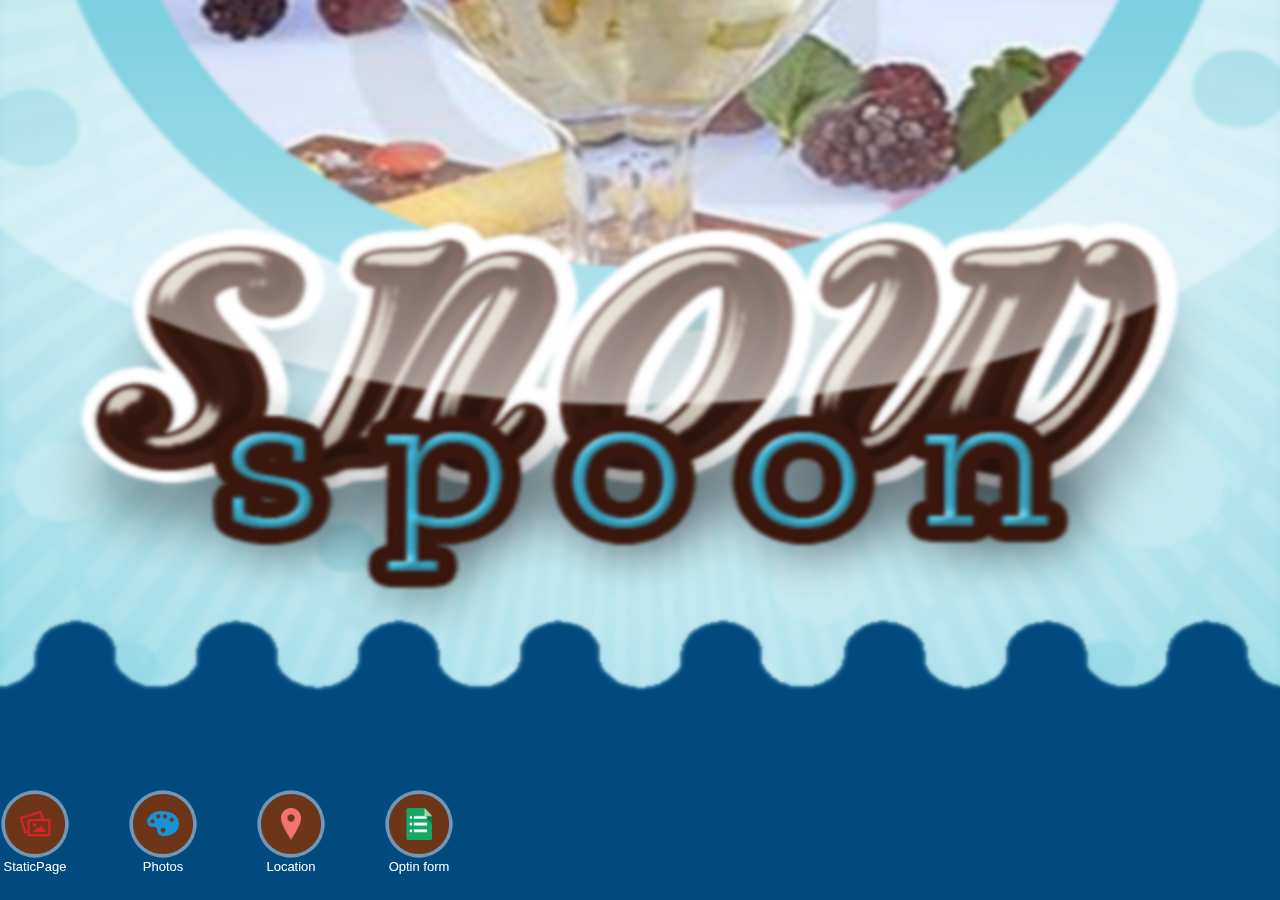
==== index.html @ ee064662 "xplosivesolutions_SnowSpoonDessert_868" ====
<!DOCTYPE html PUBLIC "-//W3C//DTD XHTML 1.0 Transitional//EN" "http://www.w3.org/TR/xhtml1/DTD/xhtml1-transitional.dtd">

<html xmlns="http://www.w3.org/1999/xhtml">

<head>

<meta http-equiv="Content-Type" content="text/html; charset=utf-8" />

<title>Coffe Shop</title>

<meta name="viewport" content="width=device-width, initial-scale=1">

<link rel="stylesheet" href="css/jquery.mobile-1.4.0.css" />

<link rel="stylesheet" href="css/theme.css" />

<link rel="stylesheet" href="css/common_layout.css" />

<link rel="stylesheet" href="css/fonts.css" />

<link rel="stylesheet" href="css/custom_responsive.css" />

<link rel="stylesheet" href="css/custom-responsive.css" />

<script src="js/jquery_1.9.1.js"></script>

<script src="js/jquery.mobile-1.4.0.js"></script>

<!-- Mobile Crousel Setting -->

<link rel="stylesheet" href="css/mobile_crousel/mobile_crousel.css" />

<link rel="stylesheet" href="css/custom_responsive.css" />

<!-- Mobile Crousel  Settings ends Here -->

<link rel="stylesheet" href="css/temporary.css" />

<style type="text/css">

img {

	max-width:100%;

}

</style>

</head>



<body>

<!-- Start of first page -->

<div data-role="page" id="theme_layout" class="theme_bg"> 

  

  <!-- Header Starts Here -->

  <div data-role="header"> 

    <h1>SnowSpoonDessert</h1>

     </div>

  <!-- /header ends here --> 

  <!-- Main Content Starts  Here -->

  <div role="main" class="ui-content"> 

    <!-- Logo of app -->

    <div class="logo" align="center"><img src="images/Wooden.png" alt="logo" /></div>

  </div>

  <!-- /content ends here --> 

  

  <!-- Footer Starts Here -->

  <div data-role="footer" data-position="fixed" > 

    <!-- Menu Starts Here -->

    <div class="owl-carousel owl-demo">

			<div class="app_feature_list">
			<a class="item link" href="staticpage_4626.html" rel="external" data-ajax="flase"  >
																	<img src="images/staticpage.png " />
										</a>
		<a href="staticpage_4626.html" rel="external" data-ajax="flase"  >
				<label>StaticPage</label>
		</a>
	</div>

			<div class="app_feature_list">
			<a class="item link" href="photosub_4627.html" rel="external" data-ajax="flase"  >
																	<img src="images/photosub.png " />
										</a>
		<a href="photosub_4627.html" rel="external" data-ajax="flase"  >
				<label>Photos</label>
		</a>
	</div>

			<div class="app_feature_list">
			<a class="item link" href="location_4625.html" rel="external" data-ajax="flase"  >
																	<img src="images/location.png " />
										</a>
		<a href="location_4625.html" rel="external" data-ajax="flase"  >
				<label>Location</label>
		</a>
	</div>

			<div class="app_feature_list">
			<a class="item link" href="aweber_4628.html" rel="external" data-ajax="flase"  >
																	<img src="images/aweber.png " />
										</a>
		<a href="aweber_4628.html" rel="external" data-ajax="flase"  >
				<label>Optin form</label>
		</a>
	</div>

	
</div>


    <!-- Menu ends Here --> 

  </div>

  <!-- footer ends here --> 

</div>

<!-- /page --> 





<script src="js/mobile_crousel_js/mobile_crousel.js"></script> 

<script>

    $(document).ready(function() {

     

    var owl = $(".owl-demo");

     

    owl.owlCarousel({

    itemsCustom : [

    [0, 4],

    [450, 5],

    [600, 6],

    [700, 7],

    [1000, 8],

    [1200, 10],

    [1400, 13],

    [1600, 15]

    ],

    navigation : false

     

    });

     

    });



</script>

</body>

</html>
---- css/theme.css ----
body,body.ui-overlay-a{

	background:url("../images/repeat_bg.jpg") repeat-y scroll 0 0 rgba(0, 0, 0, 0) !important;

	background-size:100% 100% !important;

}

.theme_bg{

	background:url(../images/theme_background.jpg) center bottom no-repeat;

	min-width:320px;

	background-size:100% ;

}

.logo{

	padding-top:28%;

	transition:all ease .3s;

	margin: 0 auto;

}



.ui-footer {

    background: none repeat scroll 0 0 rgba(0, 0, 0, 0) !important;

    border-bottom-width: 0;

    border-left-width: 0;

    border-right-width: 0;

    border-top: medium none !important;

}

.owl-demo .item{

	width:70px;

	height:70px;

	display:table-cell;

	background:url(../images/icon_bg.png) no-repeat;

	vertical-align:middle;

	text-align:center;

	background-size:100% 100%;

}

.ui-header{

	background:url(../images/header_bg.png) !important;

	border:none !important;

	

}

.ui-header .ui-title, .ui-footer .ui-title{

	text-shadow:none !important;

	color:#fff !important;

	font-size:24px;

	font-weight:normal;

	margin:0 25%;

}

.ui-icon-customrefresh:after {

	background-image: url("../images/refresh_icon.png");

	

}

.ui-icon-customrefresh:after{

	background-color:none;

	border:none;

	border-radius:none;

	height:42px;

	width:42px;

}

.ui-header .ui-btn-icon-notext{

	margin-top:11px;

}

.refresh_link,.help_link{

	border:none !important;

	background:none !important;

}

.refresh_link:hover,.refresh_link:active,.refresh_link:focus,.help_link:focus,.help_link:hover,.help_link:active{

	box-shadow:none !important;

}





/* custom setting of icons */

.app_feature_list a img{

	max-height:32px;

	max-width:32px;

}



@media (min-width: 400px) {
.theme_bg
{
	background-image:url(../images/app868land.png) ;
	background-repeat:no-repeat;
	background-size:cover;	
}
}
@media (min-width: 100px) and (max-width: 399px) {
.theme_bg
{
	background-image:url(../images/app868port.png) ;
	background-repeat:no-repeat;
	background-size:cover;	
}
}
---- css/common_layout.css ----
@font-face {
font-family:"Open Sans Light";
src:url("fonts/OpenSans-Light.eot?") format("eot"), url("fonts/OpenSans-Light.woff") format("woff"), url("fonts/OpenSans-Light.ttf") format("truetype"), url("fonts/OpenSans-Light.svg#OpenSans-Light") format("svg");
font-weight:normal;
font-style:normal;
}
@font-face {
font-family:"Open Sans";
src:url("fonts/OpenSans-Regular.eot?") format("eot"), url("fonts/OpenSans-Regular.woff") format("woff"), url("fonts/OpenSans-Regular.ttf") format("truetype"), url("fonts/OpenSans-Regular.svg#OpenSans") format("svg");
font-weight:normal;
font-style:normal;
}
@font-face {
font-family:"Open Sans Semibold";
src:url("fonts/OpenSans-Semibold.eot?") format("eot"), url("fonts/OpenSans-Semibold.woff") format("woff"), url("fonts/OpenSans-Semibold.ttf") format("truetype"), url("fonts/OpenSans-Semibold.svg#OpenSans-Semibold") format("svg");
font-weight:normal;
font-style:normal;
}
body {
	/*font-family:Open Sans,sans-serif;*/
	font-family:Arial, Helvetica, sans-serif !important;
	min-width:313px;
}
.clr{
	clear:both;
}
.app_feature_list{
	text-align:center;
	text-shadow:none;
	float:left;
	font-weight:normal;
	color:#fff !important;
	width:70px;
	/*font-family:Open Sans Semibold,sans-serif;*/
	font-family:Arial, Helvetica, sans-serif !important;
}
.app_feature_list label{
	height:36px;
	overflow:hidden;
	font-size:13px;
	word-wrap: break-word;
}

.no_data,.thankyou_msg{
	background: url(../images/header_bg.png);
    border-radius: 6px;
    display: block;
    margin: 6%;
    padding: 4%;
    text-align: center;
    width: 80%;
    text-shadow:none !important;
    text-transform: capitalize;
}
a.item{

    background-image: url("../images/icon_bg.png");
	background-repeat:no-repeat;
	background-size:100% 100%;
    display: table-cell;
    height: 70px;
    text-align: center;
    vertical-align: middle;
    width: 70px;
	color:#fff !important;

}
.app_feature_list a,.app_feature_list label{
	color:#fff;
	text-decoration:none;
}
.logo{
	padding:0px !important;
}
.logo img{
	display:none;
}
.white_wrap .app_feature_list label{
	height:auto;
}
.app_feature_list a{
	color:#fff !important;
	text-decoration:none;
	outline:none;
	cursor:pointer;
}


/* loader setting */
.ui-loader-default{
	background: none repeat scroll 0 0 #000000;
    height: 100%;
    left: 0;
    opacity: 0.4;
    position: fixed;
    top: 0 !important;
    width: 100%;
	margin:0px !important;
}


.ui-loader .ui-icon-loading {
    position:absolute;
	top:50%;
	left:50%;
	margin:-23px 0 0 -23px;
}
---- css/fonts.css ----
@font-face {
font-family:"Open Sans Light";
src:url("fonts/OpenSans-Light.eot?") format("eot"), url("fonts/OpenSans-Light.woff") format("woff"), url("fonts/OpenSans-Light.ttf") format("truetype"), url("fonts/OpenSans-Light.svg#OpenSans-Light") format("svg");
font-weight:normal;
font-style:normal;
}
@font-face {
font-family:"Open Sans";
src:url("fonts/OpenSans-Regular.eot?") format("eot"), url("fonts/OpenSans-Regular.woff") format("woff"), url("fonts/OpenSans-Regular.ttf") format("truetype"), url("fonts/OpenSans-Regular.svg#OpenSans") format("svg");
font-weight:normal;
font-style:normal;
}
@font-face {
font-family:"Open Sans Semibold";
src:url("fonts/OpenSans-Semibold.eot?") format("eot"), url("fonts/OpenSans-Semibold.woff") format("woff"), url("fonts/OpenSans-Semibold.ttf") format("truetype"), url("fonts/OpenSans-Semibold.svg#OpenSans-Semibold") format("svg");
font-weight:normal;
font-style:normal;
}
body {
	font-family:"Open Sans";
}
---- css/custom_responsive.css ----
@media (max-width: 1024px){
	.logo{
	padding-top:4%;
	}	
	
}
@media (max-width: 1024px) and (min-width:950px){
	.theme_bg{background:url("../images/theme_background.jpg") repeat scroll center -310px / 100% auto rgba(0, 0, 0, 0)}
}
@media (max-width: 768px){
	.logo{
	padding-top:9%;
		}	
	
}
@media (max-width: 650px){
	.logo {
    padding-top: 14%;
    width: 410px;
	}
	
}
@media (max-width: 650px) and (min-width:550px){
	.theme_bg{background:url("../images/theme_background.jpg") no-repeat scroll center bottom / 100% auto rgba(0, 0, 0, 0);}
}
@media (max-width: 480px){
	.logo{
	padding-top:4%;
	width:370px;
	}	
}

@media (max-width: 320px){
	.logo {
    padding-top: 8%;
    width: 262px;
	}
}
---- css/custom-responsive.css ----
@media (max-width: 650px) and (min-width:550px){
	.theme_bg{background:url("../../common/images/theme_background.jpg") no-repeat scroll center -251px / 100% auto rgba(0, 0, 0, 0) !important;}
}
---- css/mobile_crousel/mobile_crousel.css ----
/* clearfix */
.owl-carousel .owl-wrapper:after {
	content: ".";
	display: block;
	clear: both;
	visibility: hidden;
	line-height: 0;
	height: 0;
}
/* display none until init */
.owl-carousel{
	display: none;
	position: relative;
	width: 100%;
	-ms-touch-action: pan-y;
}
.owl-carousel .owl-wrapper{
	display: none;
	position: relative;
	-webkit-transform: translate3d(0px, 0px, 0px);
}
.owl-carousel .owl-wrapper-outer{
	overflow: hidden;
	position: relative;
	width: 100%;
}
.owl-carousel .owl-wrapper-outer.autoHeight{
	-webkit-transition: height 500ms ease-in-out;
	-moz-transition: height 500ms ease-in-out;
	-ms-transition: height 500ms ease-in-out;
	-o-transition: height 500ms ease-in-out;
	transition: height 500ms ease-in-out;
}
	
.owl-carousel .owl-item{
	float: left;
}
.owl-controls .owl-page,
.owl-controls .owl-buttons div{
	cursor: pointer;
}
.owl-controls {
	-webkit-user-select: none;
	-khtml-user-select: none;
	-moz-user-select: none;
	-ms-user-select: none;
	user-select: none;
	-webkit-tap-highlight-color: rgba(0, 0, 0, 0);
}

/* mouse grab icon */
.grabbing { 
    cursor:url(grabbing.png) 8 8, move;
}

/* fix */
.owl-carousel  .owl-wrapper,
.owl-carousel  .owl-item{
	-webkit-backface-visibility: hidden;
	-moz-backface-visibility:    hidden;
	-ms-backface-visibility:     hidden;
  -webkit-transform: translate3d(0,0,0);
  -moz-transform: translate3d(0,0,0);
  -ms-transform: translate3d(0,0,0);
}

/* CSS3 Transitions */

.owl-origin {
	-webkit-perspective: 1200px;
	-webkit-perspective-origin-x : 50%;
	-webkit-perspective-origin-y : 50%;
	-moz-perspective : 1200px;
	-moz-perspective-origin-x : 50%;
	-moz-perspective-origin-y : 50%;
	perspective : 1200px;
}
/* fade */
.owl-fade-out {
  z-index: 10;
  -webkit-animation: fadeOut .7s both ease;
  -moz-animation: fadeOut .7s both ease;
  animation: fadeOut .7s both ease;
}
.owl-fade-in {
  -webkit-animation: fadeIn .7s both ease;
  -moz-animation: fadeIn .7s both ease;
  animation: fadeIn .7s both ease;
}
/* backSlide */
.owl-backSlide-out {
  -webkit-animation: backSlideOut 1s both ease;
  -moz-animation: backSlideOut 1s both ease;
  animation: backSlideOut 1s both ease;
}
.owl-backSlide-in {
  -webkit-animation: backSlideIn 1s both ease;
  -moz-animation: backSlideIn 1s both ease;
  animation: backSlideIn 1s both ease;
}
/* goDown */
.owl-goDown-out {
  -webkit-animation: scaleToFade .7s ease both;
  -moz-animation: scaleToFade .7s ease both;
  animation: scaleToFade .7s ease both;
}
.owl-goDown-in {
  -webkit-animation: goDown .6s ease both;
  -moz-animation: goDown .6s ease both;
  animation: goDown .6s ease both;
}
/* scaleUp */
.owl-fadeUp-in {
  -webkit-animation: scaleUpFrom .5s ease both;
  -moz-animation: scaleUpFrom .5s ease both;
  animation: scaleUpFrom .5s ease both;
}

.owl-fadeUp-out {
  -webkit-animation: scaleUpTo .5s ease both;
  -moz-animation: scaleUpTo .5s ease both;
  animation: scaleUpTo .5s ease both;
}
/* Keyframes */
/*empty*/
@-webkit-keyframes empty {
  0% {opacity: 1}
}
@-moz-keyframes empty {
  0% {opacity: 1}
}
@keyframes empty {
  0% {opacity: 1}
}
@-webkit-keyframes fadeIn {
  0% { opacity:0; }
  100% { opacity:1; }
}
@-moz-keyframes fadeIn {
  0% { opacity:0; }
  100% { opacity:1; }
}
@keyframes fadeIn {
  0% { opacity:0; }
  100% { opacity:1; }
}
@-webkit-keyframes fadeOut {
  0% { opacity:1; }
  100% { opacity:0; }
}
@-moz-keyframes fadeOut {
  0% { opacity:1; }
  100% { opacity:0; }
}
@keyframes fadeOut {
  0% { opacity:1; }
  100% { opacity:0; }
}
@-webkit-keyframes backSlideOut {
  25% { opacity: .5; -webkit-transform: translateZ(-500px); }
  75% { opacity: .5; -webkit-transform: translateZ(-500px) translateX(-200%); }
  100% { opacity: .5; -webkit-transform: translateZ(-500px) translateX(-200%); }
}
@-moz-keyframes backSlideOut {
  25% { opacity: .5; -moz-transform: translateZ(-500px); }
  75% { opacity: .5; -moz-transform: translateZ(-500px) translateX(-200%); }
  100% { opacity: .5; -moz-transform: translateZ(-500px) translateX(-200%); }
}
@keyframes backSlideOut {
  25% { opacity: .5; transform: translateZ(-500px); }
  75% { opacity: .5; transform: translateZ(-500px) translateX(-200%); }
  100% { opacity: .5; transform: translateZ(-500px) translateX(-200%); }
}
@-webkit-keyframes backSlideIn {
  0%, 25% { opacity: .5; -webkit-transform: translateZ(-500px) translateX(200%); }
  75% { opacity: .5; -webkit-transform: translateZ(-500px); }
  100% { opacity: 1; -webkit-transform: translateZ(0) translateX(0); }
}
@-moz-keyframes backSlideIn {
  0%, 25% { opacity: .5; -moz-transform: translateZ(-500px) translateX(200%); }
  75% { opacity: .5; -moz-transform: translateZ(-500px); }
  100% { opacity: 1; -moz-transform: translateZ(0) translateX(0); }
}
@keyframes backSlideIn {
  0%, 25% { opacity: .5; transform: translateZ(-500px) translateX(200%); }
  75% { opacity: .5; transform: translateZ(-500px); }
  100% { opacity: 1; transform: translateZ(0) translateX(0); }
}
@-webkit-keyframes scaleToFade {
  to { opacity: 0; -webkit-transform: scale(.8); }
}
@-moz-keyframes scaleToFade {
  to { opacity: 0; -moz-transform: scale(.8); }
}
@keyframes scaleToFade {
  to { opacity: 0; transform: scale(.8); }
}
@-webkit-keyframes goDown {
  from { -webkit-transform: translateY(-100%); }
}
@-moz-keyframes goDown {
  from { -moz-transform: translateY(-100%); }
}
@keyframes goDown {
  from { transform: translateY(-100%); }
}

@-webkit-keyframes scaleUpFrom {
  from { opacity: 0; -webkit-transform: scale(1.5); }
}
@-moz-keyframes scaleUpFrom {
  from { opacity: 0; -moz-transform: scale(1.5); }
}
@keyframes scaleUpFrom {
  from { opacity: 0; transform: scale(1.5); }
}

@-webkit-keyframes scaleUpTo {
  to { opacity: 0; -webkit-transform: scale(1.5); }
}
@-moz-keyframes scaleUpTo {
  to { opacity: 0; -moz-transform: scale(1.5); }
}
@keyframes scaleUpTo {
  to { opacity: 0; transform: scale(1.5); }
}
---- css/custom_responsive.css ----
@media (max-width: 1024px){
	.logo{
	padding-top:4%;
	}	
	
}
@media (max-width: 1024px) and (min-width:950px){
	.theme_bg{background:url("../images/theme_background.jpg") repeat scroll center -310px / 100% auto rgba(0, 0, 0, 0)}
}
@media (max-width: 768px){
	.logo{
	padding-top:9%;
		}	
	
}
@media (max-width: 650px){
	.logo {
    padding-top: 14%;
    width: 410px;
	}
	
}
@media (max-width: 650px) and (min-width:550px){
	.theme_bg{background:url("../images/theme_background.jpg") no-repeat scroll center bottom / 100% auto rgba(0, 0, 0, 0);}
}
@media (max-width: 480px){
	.logo{
	padding-top:4%;
	width:370px;
	}	
}

@media (max-width: 320px){
	.logo {
    padding-top: 8%;
    width: 262px;
	}
}
---- css/temporary.css ----
.ui-header{
	display:none !important;
}
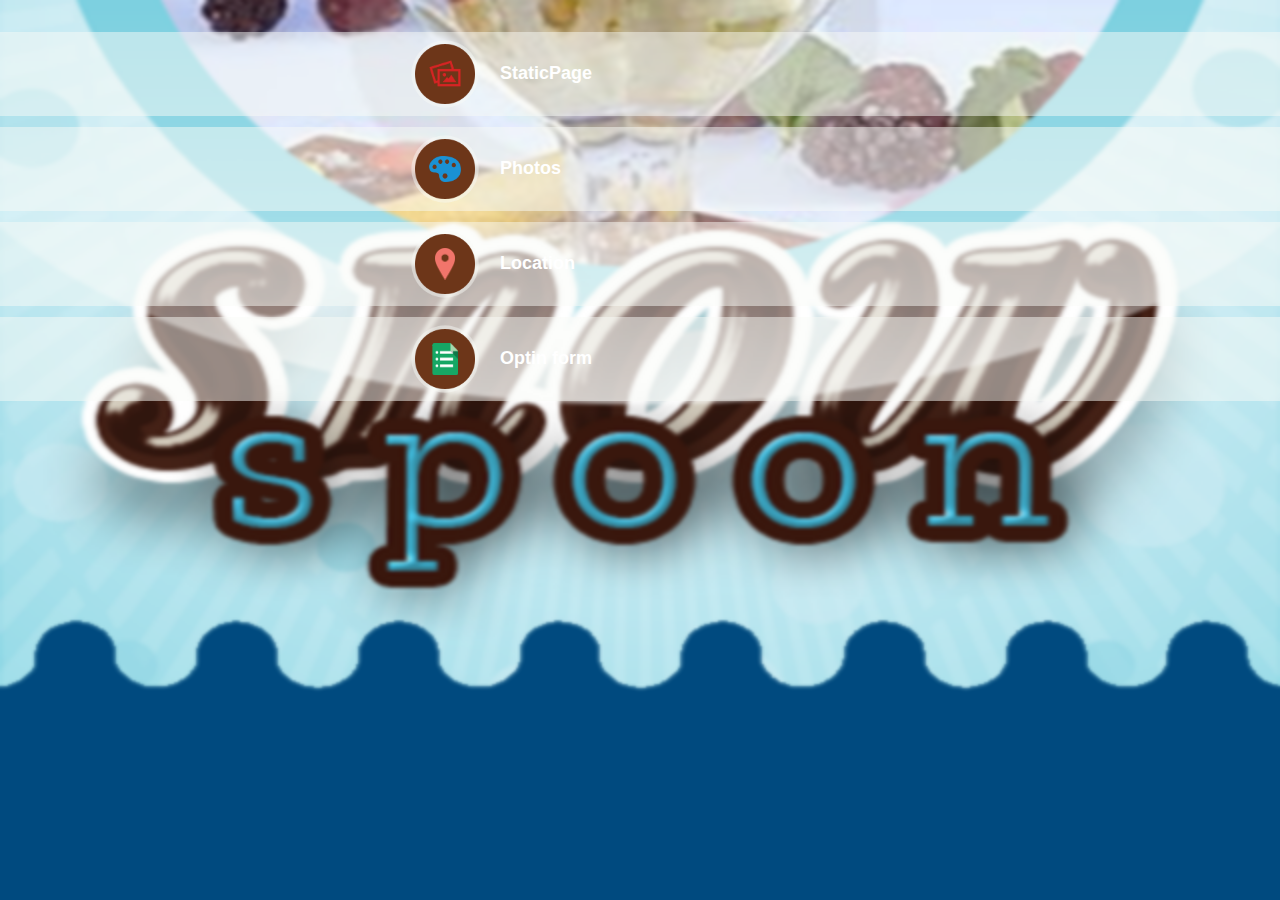
==== commit 3cd0f7b0: "xplosivesolutions_SnowSpoonDessert_868" ====
--- a/index.html
+++ b/index.html
@@ -6,36 +6,34 @@
 
 <meta http-equiv="Content-Type" content="text/html; charset=utf-8" />
 
-<title>Coffe Shop</title>
+<title>List Menu</title>
 
 <meta name="viewport" content="width=device-width, initial-scale=1">
 
+<!-- Common Css Starts Here -->
+
 <link rel="stylesheet" href="css/jquery.mobile-1.4.0.css" />
 
 <link rel="stylesheet" href="css/theme.css" />
 
 <link rel="stylesheet" href="css/common_layout.css" />
 
-<link rel="stylesheet" href="css/fonts.css" />
+
+
+<!-- Common Css Ends Here -->
+
+<link rel="stylesheet" href="css/grid_menu.css" />
+
+<link rel="stylesheet" href="css/custom-responsive.css" />
+
+<link rel="stylesheet" href="css/temporary.css" />
 
 <link rel="stylesheet" href="css/custom_responsive.css" />
 
-<link rel="stylesheet" href="css/custom-responsive.css" />
-
 <script src="js/jquery_1.9.1.js"></script>
 
 <script src="js/jquery.mobile-1.4.0.js"></script>
 
-<!-- Mobile Crousel Setting -->
-
-<link rel="stylesheet" href="css/mobile_crousel/mobile_crousel.css" />
-
-<link rel="stylesheet" href="css/custom_responsive.css" />
-
-<!-- Mobile Crousel  Settings ends Here -->
-
-<link rel="stylesheet" href="css/temporary.css" />
-
 <style type="text/css">
 
 img {
@@ -54,87 +52,140 @@
 
 <!-- Start of first page -->
 
-<div data-role="page" id="theme_layout" class="theme_bg"> 
-
-  
-
-  <!-- Header Starts Here -->
-
-  <div data-role="header"> 
+<div data-role="page" id="theme_layout" class="theme_bg">
+
+<!-- Right Menu -->
+
+
+
+
+
+<!-- Right Menu Ends Here -->
+
+  <div data-role="header">
 
     <h1>SnowSpoonDessert</h1>
 
-     </div>
-
-  <!-- /header ends here --> 
-
-  <!-- Main Content Starts  Here -->
-
-  <div role="main" class="ui-content"> 
-
-    <!-- Logo of app -->
-
-    <div class="logo" align="center"><img src="images/Wooden.png" alt="logo" /></div>
-
   </div>
 
-  <!-- /content ends here --> 
-
-  
-
-  <!-- Footer Starts Here -->
-
-  <div data-role="footer" data-position="fixed" > 
-
-    <!-- Menu Starts Here -->
-
-    <div class="owl-carousel owl-demo">
-
-			<div class="app_feature_list">
-			<a class="item link" href="staticpage_4626.html" rel="external" data-ajax="flase"  >
+  <!-- /header -->
+
+  
+
+  <div role="main" class="ui-content">
+
+  <!-- Logo of app -->
+
+    <div class="logo" align="center"><img src="images/logo.png" alt="logo" /></div>
+
+  
+
+  
+
+  </div>
+
+  <!-- /content -->
+
+  
+
+  <div data-role="footer">
+
+    <div class="list_menu">
+		<div class="white_wrap">
+		<div class="app_feature_list">
+
+						
+				<table cellpadding="0" cellspacing="0" border="0" align="center">
+					<tr>
+						<td>
+						
+							<a class="item link" rel="external" data-ajax="flase" href="staticpage_4626.html">
 																	<img src="images/staticpage.png " />
-										</a>
-		<a href="staticpage_4626.html" rel="external" data-ajax="flase"  >
-				<label>StaticPage</label>
-		</a>
-	</div>
-
-			<div class="app_feature_list">
-			<a class="item link" href="photosub_4627.html" rel="external" data-ajax="flase"  >
+															</a>
+						</td>
+						<td>
+							<a href="staticpage_4626.html" rel="external" data-ajax="flase" >
+								<label>StaticPage</label>
+							</a>
+						</td>
+					</tr>
+				</table>
+			
+		</div>
+	</div>
+		<div class="white_wrap">
+		<div class="app_feature_list">
+
+						
+				<table cellpadding="0" cellspacing="0" border="0" align="center">
+					<tr>
+						<td>
+						
+							<a class="item link" rel="external" data-ajax="flase" href="photosub_4627.html">
 																	<img src="images/photosub.png " />
-										</a>
-		<a href="photosub_4627.html" rel="external" data-ajax="flase"  >
-				<label>Photos</label>
-		</a>
-	</div>
-
-			<div class="app_feature_list">
-			<a class="item link" href="location_4625.html" rel="external" data-ajax="flase"  >
+															</a>
+						</td>
+						<td>
+							<a href="photosub_4627.html" rel="external" data-ajax="flase" >
+								<label>Photos</label>
+							</a>
+						</td>
+					</tr>
+				</table>
+			
+		</div>
+	</div>
+		<div class="white_wrap">
+		<div class="app_feature_list">
+
+						
+				<table cellpadding="0" cellspacing="0" border="0" align="center">
+					<tr>
+						<td>
+						
+							<a class="item link" rel="external" data-ajax="flase" href="location_4625.html">
 																	<img src="images/location.png " />
-										</a>
-		<a href="location_4625.html" rel="external" data-ajax="flase"  >
-				<label>Location</label>
-		</a>
-	</div>
-
-			<div class="app_feature_list">
-			<a class="item link" href="aweber_4628.html" rel="external" data-ajax="flase"  >
+															</a>
+						</td>
+						<td>
+							<a href="location_4625.html" rel="external" data-ajax="flase" >
+								<label>Location</label>
+							</a>
+						</td>
+					</tr>
+				</table>
+			
+		</div>
+	</div>
+		<div class="white_wrap">
+		<div class="app_feature_list">
+
+						
+				<table cellpadding="0" cellspacing="0" border="0" align="center">
+					<tr>
+						<td>
+						
+							<a class="item link" rel="external" data-ajax="flase" href="aweber_4628.html">
 																	<img src="images/aweber.png " />
-										</a>
-		<a href="aweber_4628.html" rel="external" data-ajax="flase"  >
-				<label>Optin form</label>
-		</a>
-	</div>
-
-	
-</div>
-
-
-    <!-- Menu ends Here --> 
+															</a>
+						</td>
+						<td>
+							<a href="aweber_4628.html" rel="external" data-ajax="flase" >
+								<label>Optin form</label>
+							</a>
+						</td>
+					</tr>
+				</table>
+			
+		</div>
+	</div>
+	</div>
+
+
 
   </div>
 
-  <!-- footer ends here --> 
+  <!-- /footer --> 
 
 </div>
 
@@ -144,53 +195,7 @@
 
 
 
-<script src="js/mobile_crousel_js/mobile_crousel.js"></script> 
-
-<script>
-
-    $(document).ready(function() {
-
-     
-
-    var owl = $(".owl-demo");
-
-     
-
-    owl.owlCarousel({
-
-    itemsCustom : [
-
-    [0, 4],
-
-    [450, 5],
-
-    [600, 6],
-
-    [700, 7],
-
-    [1000, 8],
-
-    [1200, 10],
-
-    [1400, 13],
-
-    [1600, 15]
-
-    ],
-
-    navigation : false
-
-     
-
-    });
-
-     
-
-    });
-
-
-
-</script>
+
 
 </body>
 
--- a/css/grid_menu.css
+++ b/css/grid_menu.css
@@ -0,0 +1,32 @@
+.white_wrap{
+	background:url(../images/header_bg.png);
+	margin-bottom:11px;
+	padding:7px 0px;
+}
+.white_wrap table tr td:first-child{
+	padding-right:20px;
+	width:70px;
+	padding-left:20px;
+}
+.white_wrap table{
+	width:500px;
+}
+.white_wrap table tr td{
+	vertical-align:middle;
+	text-align:left;
+}
+.white_wrap .app_feature_list{
+	float:none;
+	width:auto;
+}
+.white_wrap .app_feature_list label{
+	margin-bottom:0px;
+	height:auto;
+	cursor:pointer;
+}
+.app_feature_list label {
+    font-size: 18px;
+    font-weight: 600;
+    height: 36px;
+    overflow: hidden;
+}--- a/css/custom-responsive.css
+++ b/css/custom-responsive.css
@@ -1,3 +1,39 @@
-@media (max-width: 650px) and (min-width:550px){
-	.theme_bg{background:url("../../common/images/theme_background.jpg") no-repeat scroll center -251px / 100% auto rgba(0, 0, 0, 0) !important;}
+@media (max-width: 1024px){
+	.logo{
+	padding:5% 0px 10%;
+	}	
+}
+@media (max-width: 768px){
+	.logo{
+	padding:28% 0px 20%;
+		}	
+}
+@media (max-width: 650px){
+	.logo {
+    padding-top:4%;
+    width: 410px;
+	}
+	.white_wrap table {
+    width: 400px;
+	}
+}
+
+@media (max-width: 480px){
+	.logo{
+	padding:8% 0px 20%;
+	width:370px;
+	}	
+	.white_wrap table {
+    width: 340px;
+	}
+}
+
+@media (max-width: 350px){
+	.logo {
+    padding-top: 25%;
+    width: 262px;
+	}
+	.white_wrap table {
+    width: 300px;
+	}
 }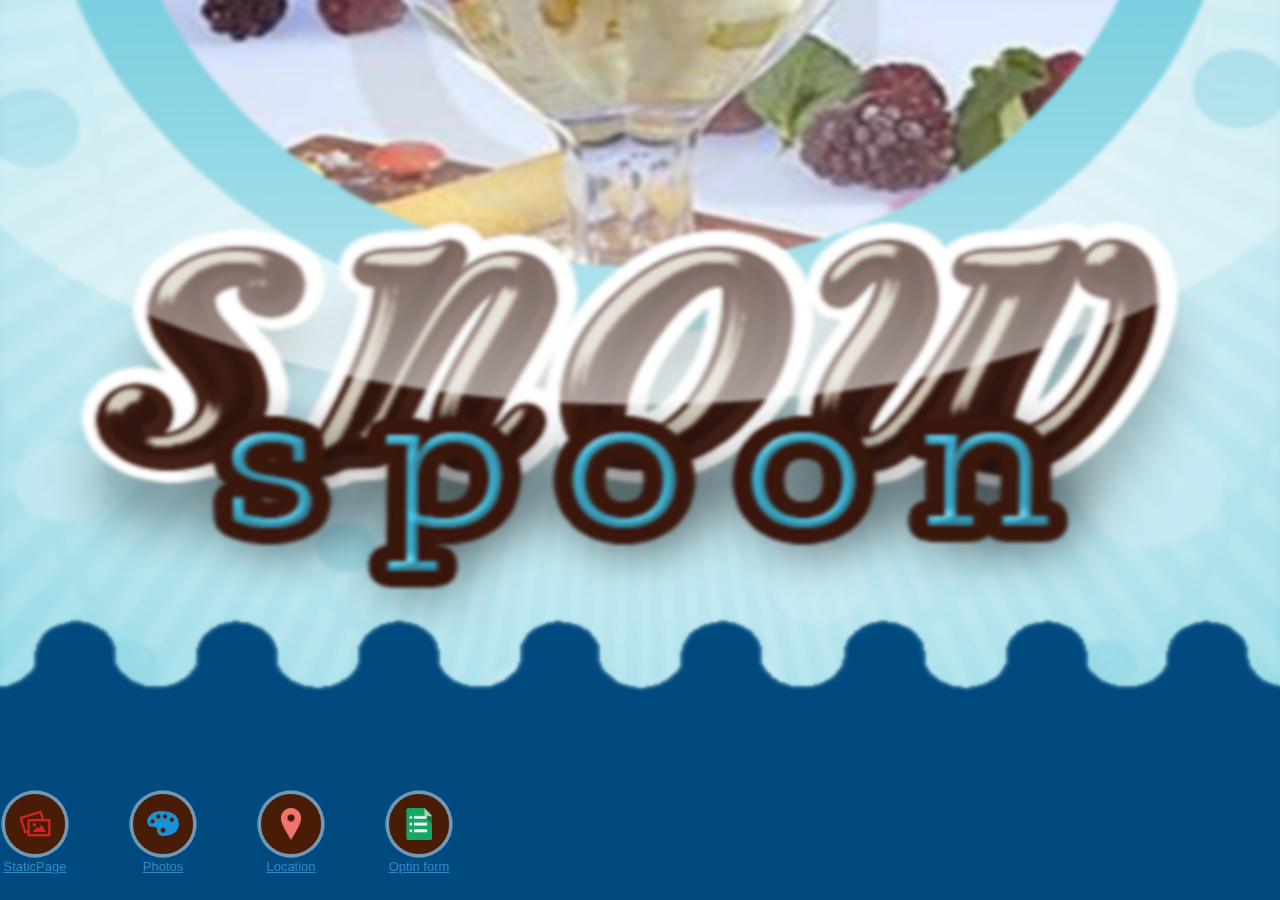
==== commit 5246185c: "xplosivesolutions_SnowSpoonDessert_868" ====
--- a/index.html
+++ b/index.html
@@ -6,11 +6,11 @@
 
 <meta http-equiv="Content-Type" content="text/html; charset=utf-8" />
 
-<title>List Menu</title>
+<title>Wooden Theme</title>
 
 <meta name="viewport" content="width=device-width, initial-scale=1">
 
-<!-- Common Css Starts Here -->
+<link rel="stylesheet" href="../../assets/css/fonts.css" />
 
 <link rel="stylesheet" href="css/jquery.mobile-1.4.0.css" />
 
@@ -18,21 +18,23 @@
 
 <link rel="stylesheet" href="css/common_layout.css" />
 
-
-
-<!-- Common Css Ends Here -->
-
-<link rel="stylesheet" href="css/grid_menu.css" />
-
-<link rel="stylesheet" href="css/custom-responsive.css" />
-
-<link rel="stylesheet" href="css/temporary.css" />
-
-<link rel="stylesheet" href="css/custom_responsive.css" />
-
 <script src="js/jquery_1.9.1.js"></script>
 
 <script src="js/jquery.mobile-1.4.0.js"></script>
+
+<!-- Mobile Crousel Setting -->
+
+
+
+<link rel="stylesheet" href="css/mobile_crousel/mobile_crousel.css" />
+
+<link rel="stylesheet" href="css/mobile_crousel/custom.css" />
+
+
+
+<!-- Mobile Crousel  Settings ends Here -->
+
+<link rel="stylesheet" href="css/temporary.css" />
 
 <style type="text/css">
 
@@ -52,140 +54,87 @@
 
 <!-- Start of first page -->
 
-<div data-role="page" id="theme_layout" class="theme_bg">
+<div data-role="page" id="theme_layout" class="theme_bg"> 
 
-<!-- Right Menu -->
+  
 
-
+  <!-- Header Starts Here -->
 
-
-
-<!-- Right Menu Ends Here -->
-
-  <div data-role="header">
+  <div data-role="header"> 
 
     <h1>SnowSpoonDessert</h1>
 
+     </div>
+
+  <!-- /header ends here --> 
+
+  <!-- Main Content Starts  Here -->
+
+  <div role="main" class="ui-content"> 
+
+    <!-- Logo of app -->
+
+    <div class="logo" align="center"><img src="images/Wooden.png" alt="logo" /></div>
+
   </div>
 
-  <!-- /header -->
+  <!-- /content ends here --> 
 
   
 
-  <div role="main" class="ui-content">
+  <!-- Footer Starts Here -->
 
-  <!-- Logo of app -->
+  <div data-role="footer" data-position="fixed" > 
 
-    <div class="logo" align="center"><img src="images/logo.png" alt="logo" /></div>
+    <!-- Menu Starts Here -->
 
-  
+    <div class="owl-carousel owl-demo">
 
-  
+			<div class="app_feature_list">
+			<a class="item link" href="staticpage_4626.html" rel="external" data-ajax="flase"  >
+																	<img src="images/staticpage.png " />
+										</a>
+		<a href="staticpage_4626.html" rel="external" data-ajax="flase"  >
+				<label>StaticPage</label>
+		</a>
+	</div>
+
+			<div class="app_feature_list">
+			<a class="item link" href="photosub_4627.html" rel="external" data-ajax="flase"  >
+																	<img src="images/photosub.png " />
+										</a>
+		<a href="photosub_4627.html" rel="external" data-ajax="flase"  >
+				<label>Photos</label>
+		</a>
+	</div>
+
+			<div class="app_feature_list">
+			<a class="item link" href="location_4625.html" rel="external" data-ajax="flase"  >
+																	<img src="images/location.png " />
+										</a>
+		<a href="location_4625.html" rel="external" data-ajax="flase"  >
+				<label>Location</label>
+		</a>
+	</div>
+
+			<div class="app_feature_list">
+			<a class="item link" href="aweber_4628.html" rel="external" data-ajax="flase"  >
+																	<img src="images/aweber.png " />
+										</a>
+		<a href="aweber_4628.html" rel="external" data-ajax="flase"  >
+				<label>Optin form</label>
+		</a>
+	</div>
+
+	
+</div>
+
+
+    <!-- Menu ends Here --> 
 
   </div>
 
-  <!-- /content -->
-
-  
-
-  <div data-role="footer">
-
-    <div class="list_menu">
-		<div class="white_wrap">
-		<div class="app_feature_list">
-
-						
-				<table cellpadding="0" cellspacing="0" border="0" align="center">
-					<tr>
-						<td>
-						
-							<a class="item link" rel="external" data-ajax="flase" href="staticpage_4626.html">
-																	<img src="images/staticpage.png " />
-															</a>
-						</td>
-						<td>
-							<a href="staticpage_4626.html" rel="external" data-ajax="flase" >
-								<label>StaticPage</label>
-							</a>
-						</td>
-					</tr>
-				</table>
-			
-		</div>
-	</div>
-		<div class="white_wrap">
-		<div class="app_feature_list">
-
-						
-				<table cellpadding="0" cellspacing="0" border="0" align="center">
-					<tr>
-						<td>
-						
-							<a class="item link" rel="external" data-ajax="flase" href="photosub_4627.html">
-																	<img src="images/photosub.png " />
-															</a>
-						</td>
-						<td>
-							<a href="photosub_4627.html" rel="external" data-ajax="flase" >
-								<label>Photos</label>
-							</a>
-						</td>
-					</tr>
-				</table>
-			
-		</div>
-	</div>
-		<div class="white_wrap">
-		<div class="app_feature_list">
-
-						
-				<table cellpadding="0" cellspacing="0" border="0" align="center">
-					<tr>
-						<td>
-						
-							<a class="item link" rel="external" data-ajax="flase" href="location_4625.html">
-																	<img src="images/location.png " />
-															</a>
-						</td>
-						<td>
-							<a href="location_4625.html" rel="external" data-ajax="flase" >
-								<label>Location</label>
-							</a>
-						</td>
-					</tr>
-				</table>
-			
-		</div>
-	</div>
-		<div class="white_wrap">
-		<div class="app_feature_list">
-
-						
-				<table cellpadding="0" cellspacing="0" border="0" align="center">
-					<tr>
-						<td>
-						
-							<a class="item link" rel="external" data-ajax="flase" href="aweber_4628.html">
-																	<img src="images/aweber.png " />
-															</a>
-						</td>
-						<td>
-							<a href="aweber_4628.html" rel="external" data-ajax="flase" >
-								<label>Optin form</label>
-							</a>
-						</td>
-					</tr>
-				</table>
-			
-		</div>
-	</div>
-	</div>
-
-
-
-  </div>
-
-  <!-- /footer --> 
+  <!-- footer ends here --> 
 
 </div>
 
@@ -195,7 +144,51 @@
 
 
 
-
+<script src="js/mobile_crousel_js/mobile_crousel.js"></script> 
+
+<script>
+
+    $(document).ready(function() {
+
+     
+
+    var owl = $(".owl-demo");
+
+     
+
+    owl.owlCarousel({
+
+    itemsCustom : [
+
+    [0, 4],
+
+    [450, 5],
+
+    [600, 6],
+
+    [700, 7],
+
+    [1000, 8],
+
+    [1200, 10],
+
+    [1400, 13],
+
+    [1600, 15]
+
+    ],
+
+    navigation : false
+
+     
+
+    });
+
+     
+
+    });
+
+</script>
 
 </body>
 
--- a/css/common_layout.css
+++ b/css/common_layout.css
@@ -29,7 +29,7 @@
 	text-shadow:none;
 	float:left;
 	font-weight:normal;
-	color:#fff !important;
+	color:#fff;
 	width:70px;
 	/*font-family:Open Sans Semibold,sans-serif;*/
 	font-family:Arial, Helvetica, sans-serif !important;
@@ -62,12 +62,7 @@
     text-align: center;
     vertical-align: middle;
     width: 70px;
-	color:#fff !important;
 
-}
-.app_feature_list a,.app_feature_list label{
-	color:#fff;
-	text-decoration:none;
 }
 .logo{
 	padding:0px !important;
@@ -75,16 +70,11 @@
 .logo img{
 	display:none;
 }
-.white_wrap .app_feature_list label{
-	height:auto;
+@media (max-width: 330px){
+	.ui-header .ui-title, .ui-footer .ui-title{
+		margin: 0 22%;
+	}
 }
-.app_feature_list a{
-	color:#fff !important;
-	text-decoration:none;
-	outline:none;
-	cursor:pointer;
-}
-
 
 /* loader setting */
 .ui-loader-default{
@@ -104,4 +94,14 @@
 	top:50%;
 	left:50%;
 	margin:-23px 0 0 -23px;
+}
+
+
+.thankyou_msg{
+	display:none;
+}
+.aweber_note {
+    font-size: 12px;
+    text-shadow: none;
+	font-style:italic;
 }--- a/css/mobile_crousel/mobile_crousel.css
+++ b/css/mobile_crousel/mobile_crousel.css
@@ -0,0 +1,228 @@
+
+
+/* clearfix */
+.owl-carousel .owl-wrapper:after {
+	content: ".";
+	display: block;
+	clear: both;
+	visibility: hidden;
+	line-height: 0;
+	height: 0;
+}
+/* display none until init */
+.owl-carousel{
+	display: none;
+	position: relative;
+	width: 100%;
+	-ms-touch-action: pan-y;
+}
+.owl-carousel .owl-wrapper{
+	display: none;
+	position: relative;
+	-webkit-transform: translate3d(0px, 0px, 0px);
+}
+.owl-carousel .owl-wrapper-outer{
+	overflow: hidden;
+	position: relative;
+	width: 100%;
+}
+.owl-carousel .owl-wrapper-outer.autoHeight{
+	-webkit-transition: height 500ms ease-in-out;
+	-moz-transition: height 500ms ease-in-out;
+	-ms-transition: height 500ms ease-in-out;
+	-o-transition: height 500ms ease-in-out;
+	transition: height 500ms ease-in-out;
+}
+	
+.owl-carousel .owl-item{
+	float: left;
+}
+.owl-controls .owl-page,
+.owl-controls .owl-buttons div{
+	cursor: pointer;
+}
+.owl-controls {
+	-webkit-user-select: none;
+	-khtml-user-select: none;
+	-moz-user-select: none;
+	-ms-user-select: none;
+	user-select: none;
+	-webkit-tap-highlight-color: rgba(0, 0, 0, 0);
+}
+
+/* mouse grab icon */
+.grabbing { 
+    cursor:url(grabbing.png) 8 8, move;
+}
+
+/* fix */
+.owl-carousel  .owl-wrapper,
+.owl-carousel  .owl-item{
+	-webkit-backface-visibility: hidden;
+	-moz-backface-visibility:    hidden;
+	-ms-backface-visibility:     hidden;
+  -webkit-transform: translate3d(0,0,0);
+  -moz-transform: translate3d(0,0,0);
+  -ms-transform: translate3d(0,0,0);
+}
+
+/* CSS3 Transitions */
+
+.owl-origin {
+	-webkit-perspective: 1200px;
+	-webkit-perspective-origin-x : 50%;
+	-webkit-perspective-origin-y : 50%;
+	-moz-perspective : 1200px;
+	-moz-perspective-origin-x : 50%;
+	-moz-perspective-origin-y : 50%;
+	perspective : 1200px;
+}
+/* fade */
+.owl-fade-out {
+  z-index: 10;
+  -webkit-animation: fadeOut .7s both ease;
+  -moz-animation: fadeOut .7s both ease;
+  animation: fadeOut .7s both ease;
+}
+.owl-fade-in {
+  -webkit-animation: fadeIn .7s both ease;
+  -moz-animation: fadeIn .7s both ease;
+  animation: fadeIn .7s both ease;
+}
+/* backSlide */
+.owl-backSlide-out {
+  -webkit-animation: backSlideOut 1s both ease;
+  -moz-animation: backSlideOut 1s both ease;
+  animation: backSlideOut 1s both ease;
+}
+.owl-backSlide-in {
+  -webkit-animation: backSlideIn 1s both ease;
+  -moz-animation: backSlideIn 1s both ease;
+  animation: backSlideIn 1s both ease;
+}
+/* goDown */
+.owl-goDown-out {
+  -webkit-animation: scaleToFade .7s ease both;
+  -moz-animation: scaleToFade .7s ease both;
+  animation: scaleToFade .7s ease both;
+}
+.owl-goDown-in {
+  -webkit-animation: goDown .6s ease both;
+  -moz-animation: goDown .6s ease both;
+  animation: goDown .6s ease both;
+}
+/* scaleUp */
+.owl-fadeUp-in {
+  -webkit-animation: scaleUpFrom .5s ease both;
+  -moz-animation: scaleUpFrom .5s ease both;
+  animation: scaleUpFrom .5s ease both;
+}
+
+.owl-fadeUp-out {
+  -webkit-animation: scaleUpTo .5s ease both;
+  -moz-animation: scaleUpTo .5s ease both;
+  animation: scaleUpTo .5s ease both;
+}
+/* Keyframes */
+/*empty*/
+@-webkit-keyframes empty {
+  0% {opacity: 1}
+}
+@-moz-keyframes empty {
+  0% {opacity: 1}
+}
+@keyframes empty {
+  0% {opacity: 1}
+}
+@-webkit-keyframes fadeIn {
+  0% { opacity:0; }
+  100% { opacity:1; }
+}
+@-moz-keyframes fadeIn {
+  0% { opacity:0; }
+  100% { opacity:1; }
+}
+@keyframes fadeIn {
+  0% { opacity:0; }
+  100% { opacity:1; }
+}
+@-webkit-keyframes fadeOut {
+  0% { opacity:1; }
+  100% { opacity:0; }
+}
+@-moz-keyframes fadeOut {
+  0% { opacity:1; }
+  100% { opacity:0; }
+}
+@keyframes fadeOut {
+  0% { opacity:1; }
+  100% { opacity:0; }
+}
+@-webkit-keyframes backSlideOut {
+  25% { opacity: .5; -webkit-transform: translateZ(-500px); }
+  75% { opacity: .5; -webkit-transform: translateZ(-500px) translateX(-200%); }
+  100% { opacity: .5; -webkit-transform: translateZ(-500px) translateX(-200%); }
+}
+@-moz-keyframes backSlideOut {
+  25% { opacity: .5; -moz-transform: translateZ(-500px); }
+  75% { opacity: .5; -moz-transform: translateZ(-500px) translateX(-200%); }
+  100% { opacity: .5; -moz-transform: translateZ(-500px) translateX(-200%); }
+}
+@keyframes backSlideOut {
+  25% { opacity: .5; transform: translateZ(-500px); }
+  75% { opacity: .5; transform: translateZ(-500px) translateX(-200%); }
+  100% { opacity: .5; transform: translateZ(-500px) translateX(-200%); }
+}
+@-webkit-keyframes backSlideIn {
+  0%, 25% { opacity: .5; -webkit-transform: translateZ(-500px) translateX(200%); }
+  75% { opacity: .5; -webkit-transform: translateZ(-500px); }
+  100% { opacity: 1; -webkit-transform: translateZ(0) translateX(0); }
+}
+@-moz-keyframes backSlideIn {
+  0%, 25% { opacity: .5; -moz-transform: translateZ(-500px) translateX(200%); }
+  75% { opacity: .5; -moz-transform: translateZ(-500px); }
+  100% { opacity: 1; -moz-transform: translateZ(0) translateX(0); }
+}
+@keyframes backSlideIn {
+  0%, 25% { opacity: .5; transform: translateZ(-500px) translateX(200%); }
+  75% { opacity: .5; transform: translateZ(-500px); }
+  100% { opacity: 1; transform: translateZ(0) translateX(0); }
+}
+@-webkit-keyframes scaleToFade {
+  to { opacity: 0; -webkit-transform: scale(.8); }
+}
+@-moz-keyframes scaleToFade {
+  to { opacity: 0; -moz-transform: scale(.8); }
+}
+@keyframes scaleToFade {
+  to { opacity: 0; transform: scale(.8); }
+}
+@-webkit-keyframes goDown {
+  from { -webkit-transform: translateY(-100%); }
+}
+@-moz-keyframes goDown {
+  from { -moz-transform: translateY(-100%); }
+}
+@keyframes goDown {
+  from { transform: translateY(-100%); }
+}
+
+@-webkit-keyframes scaleUpFrom {
+  from { opacity: 0; -webkit-transform: scale(1.5); }
+}
+@-moz-keyframes scaleUpFrom {
+  from { opacity: 0; -moz-transform: scale(1.5); }
+}
+@keyframes scaleUpFrom {
+  from { opacity: 0; transform: scale(1.5); }
+}
+
+@-webkit-keyframes scaleUpTo {
+  to { opacity: 0; -webkit-transform: scale(1.5); }
+}
+@-moz-keyframes scaleUpTo {
+  to { opacity: 0; -moz-transform: scale(1.5); }
+}
+@keyframes scaleUpTo {
+  to { opacity: 0; transform: scale(1.5); }
+}
--- a/css/mobile_crousel/custom.css
+++ b/css/mobile_crousel/custom.css
@@ -0,0 +1,30 @@
+@media (max-width: 1024px){
+	.logo{
+	padding-top:28%;
+	}	
+}
+@media (max-width: 768px){
+	.logo{
+	padding-top:42%;
+		}	
+}
+@media (max-width: 650px){
+	.logo {
+    padding-top: 14%;
+    width: 410px;
+	}
+}
+
+@media (max-width: 480px){
+	.logo{
+	padding-top:40%;
+	width:370px;
+	}	
+}
+
+@media (max-width: 320px){
+	.logo {
+    padding-top: 25%;
+    width: 262px;
+	}
+}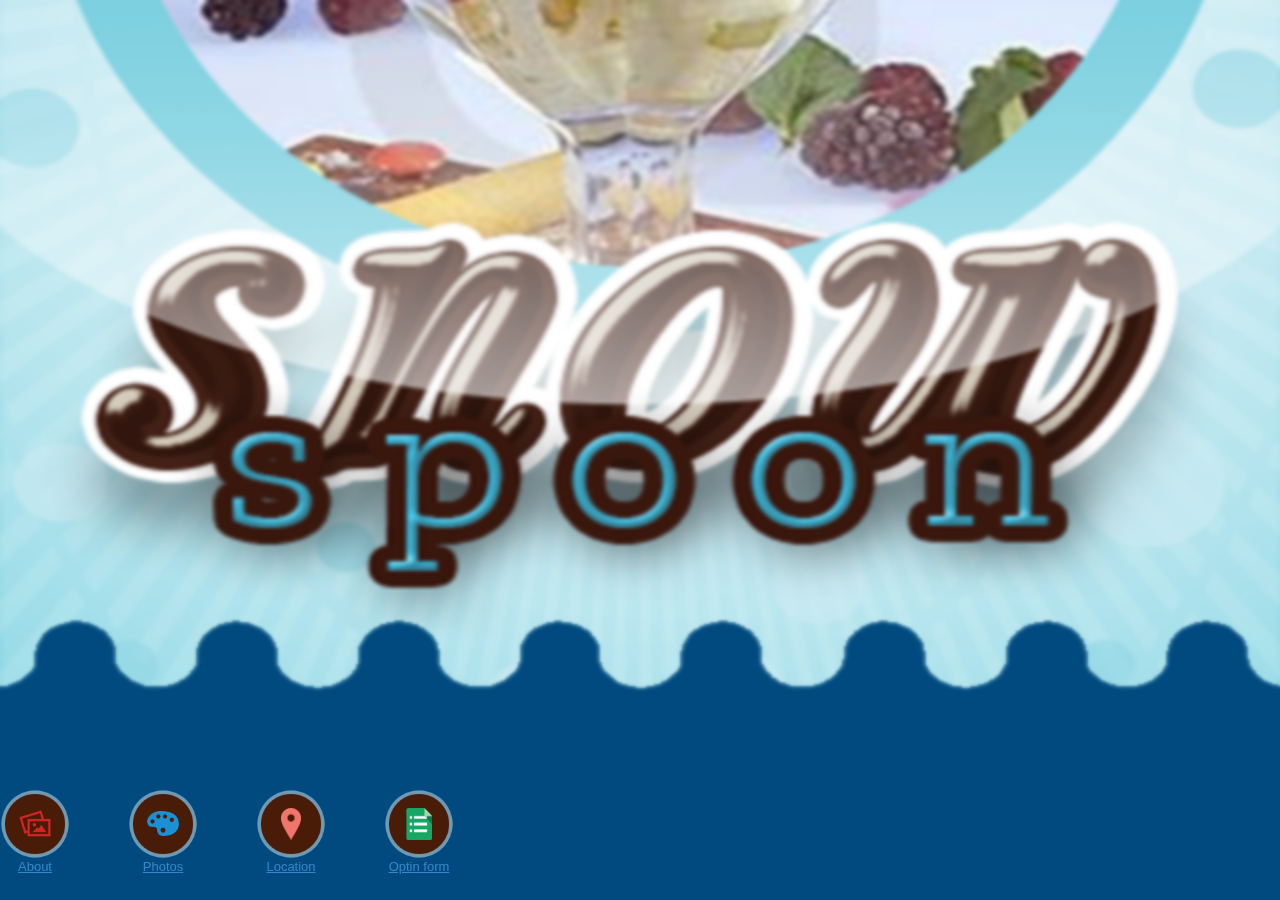
==== commit e3de991a: "xplosivesolutions_SnowSpoonDessert_868" ====
--- a/index.html
+++ b/index.html
@@ -95,7 +95,7 @@
 																	<img src="images/staticpage.png " />
 										</a>
 		<a href="staticpage_4626.html" rel="external" data-ajax="flase"  >
-				<label>StaticPage</label>
+				<label>About</label>
 		</a>
 	</div>
 
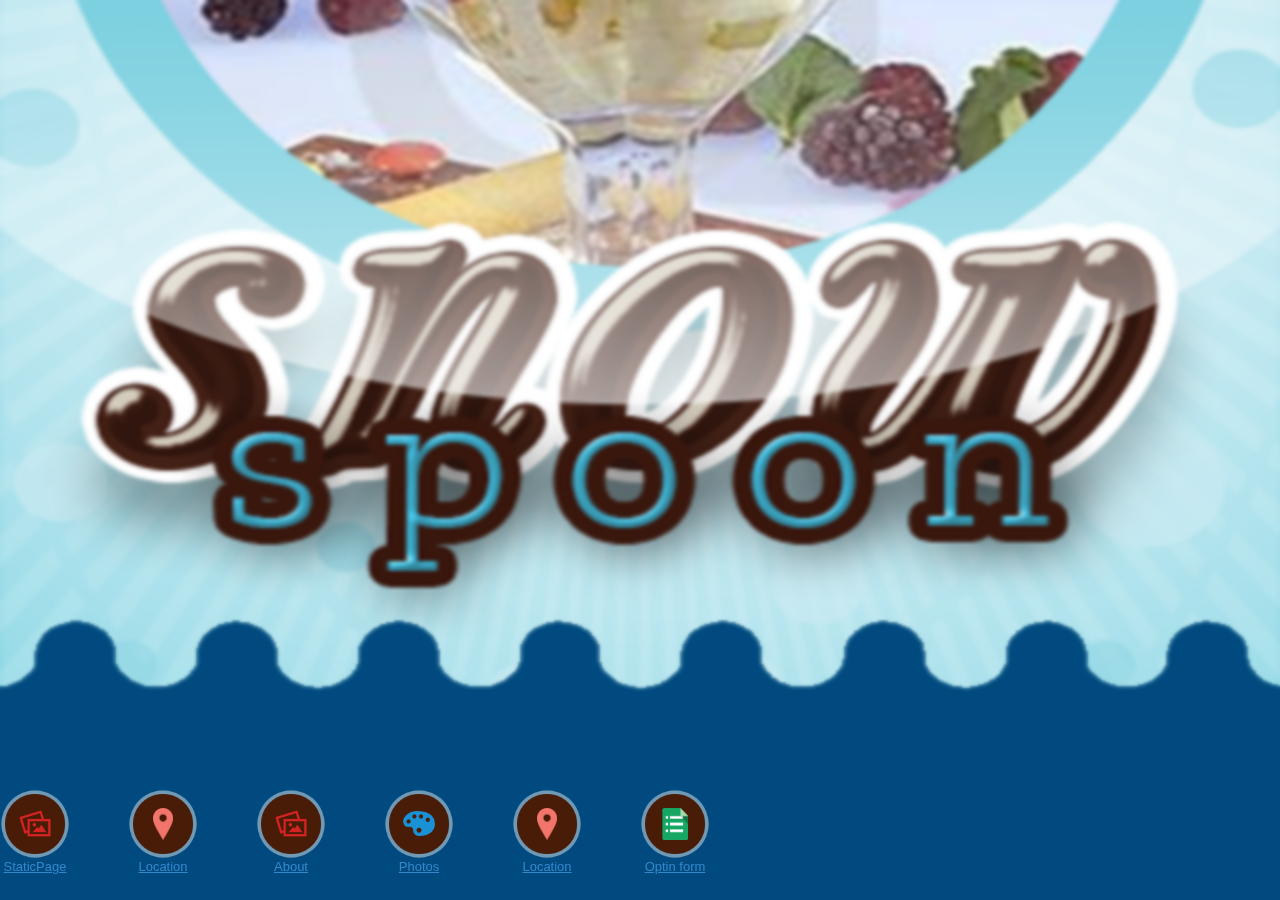
==== commit 39c61802: "xplosivesolutions_SnowSpoonDessert_868" ====
--- a/index.html
+++ b/index.html
@@ -89,6 +89,24 @@
     <!-- Menu Starts Here -->
 
     <div class="owl-carousel owl-demo">
+
+			<div class="app_feature_list">
+			<a class="item link" href="staticpage_4630.html" rel="external" data-ajax="flase"  >
+																	<img src="images/staticpage.png " />
+										</a>
+		<a href="staticpage_4630.html" rel="external" data-ajax="flase"  >
+				<label>StaticPage</label>
+		</a>
+	</div>
+
+			<div class="app_feature_list">
+			<a class="item link" href="location_4631.html" rel="external" data-ajax="flase"  >
+																	<img src="images/location.png " />
+										</a>
+		<a href="location_4631.html" rel="external" data-ajax="flase"  >
+				<label>Location</label>
+		</a>
+	</div>
 
 			<div class="app_feature_list">
 			<a class="item link" href="staticpage_4626.html" rel="external" data-ajax="flase"  >
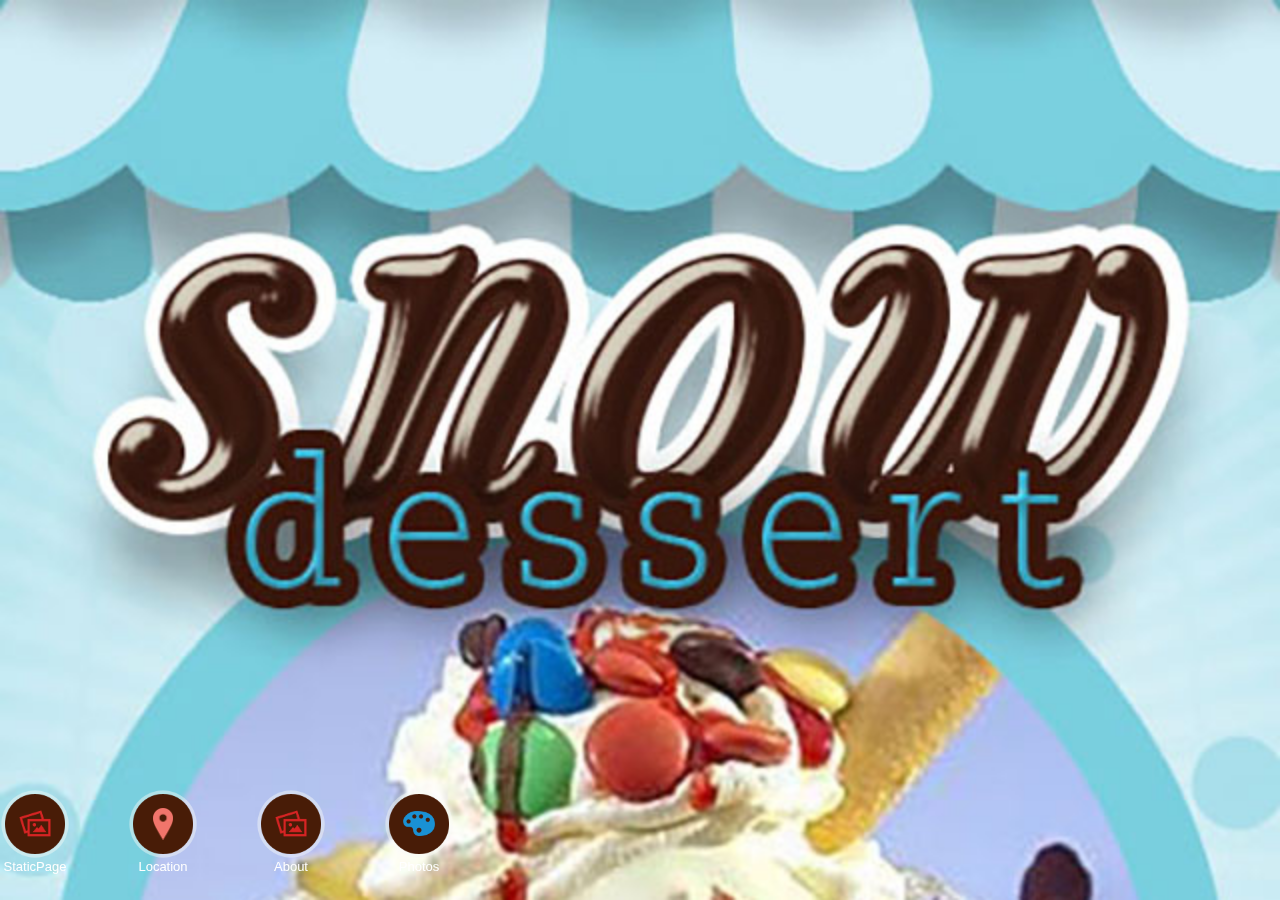
==== commit 3f2c3922: "xplosivesolutions_SnowSpoonDessert_868" ====
--- a/index.html
+++ b/index.html
@@ -126,24 +126,6 @@
 		</a>
 	</div>
 
-			<div class="app_feature_list">
-			<a class="item link" href="location_4625.html" rel="external" data-ajax="flase"  >
-																	<img src="images/location.png " />
-										</a>
-		<a href="location_4625.html" rel="external" data-ajax="flase"  >
-				<label>Location</label>
-		</a>
-	</div>
-
-			<div class="app_feature_list">
-			<a class="item link" href="aweber_4628.html" rel="external" data-ajax="flase"  >
-																	<img src="images/aweber.png " />
-										</a>
-		<a href="aweber_4628.html" rel="external" data-ajax="flase"  >
-				<label>Optin form</label>
-		</a>
-	</div>
-
 	
 </div>
 
--- a/css/theme.css
+++ b/css/theme.css
@@ -1,18 +1,12 @@
-body,body.ui-overlay-a{
+body{
 
-	background:url("../images/repeat_bg.jpg") repeat-y scroll 0 0 rgba(0, 0, 0, 0) !important;
-
-	background-size:100% 100% !important;
+	overflow-x:hidden;
 
 }
 
 .theme_bg{
 
-	background:url(../images/theme_background.jpg) center bottom no-repeat;
-
-	min-width:320px;
-
-	background-size:100% ;
+	background:url(../images/theme_background.jpg) center top;
 
 }
 
@@ -50,13 +44,15 @@
 
 	display:table-cell;
 
-	background:url(../images/icon_bg.png) no-repeat;
+	background-image:url('../images/icon_bg.png');
+
+	background-repeat:no-repeat;
+
+	background-size:100% 100%;
 
 	vertical-align:middle;
 
 	text-align:center;
-
-	background-size:100% 100%;
 
 }
 
@@ -80,7 +76,7 @@
 
 	font-weight:normal;
 
-	margin:0 25%;
+	margin:0 2%;
 
 }
 
@@ -130,9 +126,23 @@
 
 
 
-/* custom setting of icons */
+.app_feature_list a{
 
-.app_feature_list a img{
+	color:#fff !important;
+
+	text-decoration:none;
+
+	cursor:pointer !important;
+
+}
+
+.app_feature_list a label{
+
+	cursor:pointer !important;
+
+}
+
+.app_feature_list a.item  img{
 
 	max-height:32px;
 
@@ -140,12 +150,14 @@
 
 }
 
+/* EDIT BY AMITOJ 18-Feb */
+
 
 
 @media (min-width: 400px) {
 .theme_bg
 {
-	background-image:url(../images/app868land.png) ;
+	background-image:url(../images/app868land.jpg) ;
 	background-repeat:no-repeat;
 	background-size:cover;	
 }
@@ -153,9 +165,15 @@
 @media (min-width: 100px) and (max-width: 399px) {
 .theme_bg
 {
-	background-image:url(../images/app868port.png) ;
+	background-image:url(../images/app868port.jpg) ;
 	background-repeat:no-repeat;
 	background-size:cover;	
 }
 }
 
+
+
+
+
+
+
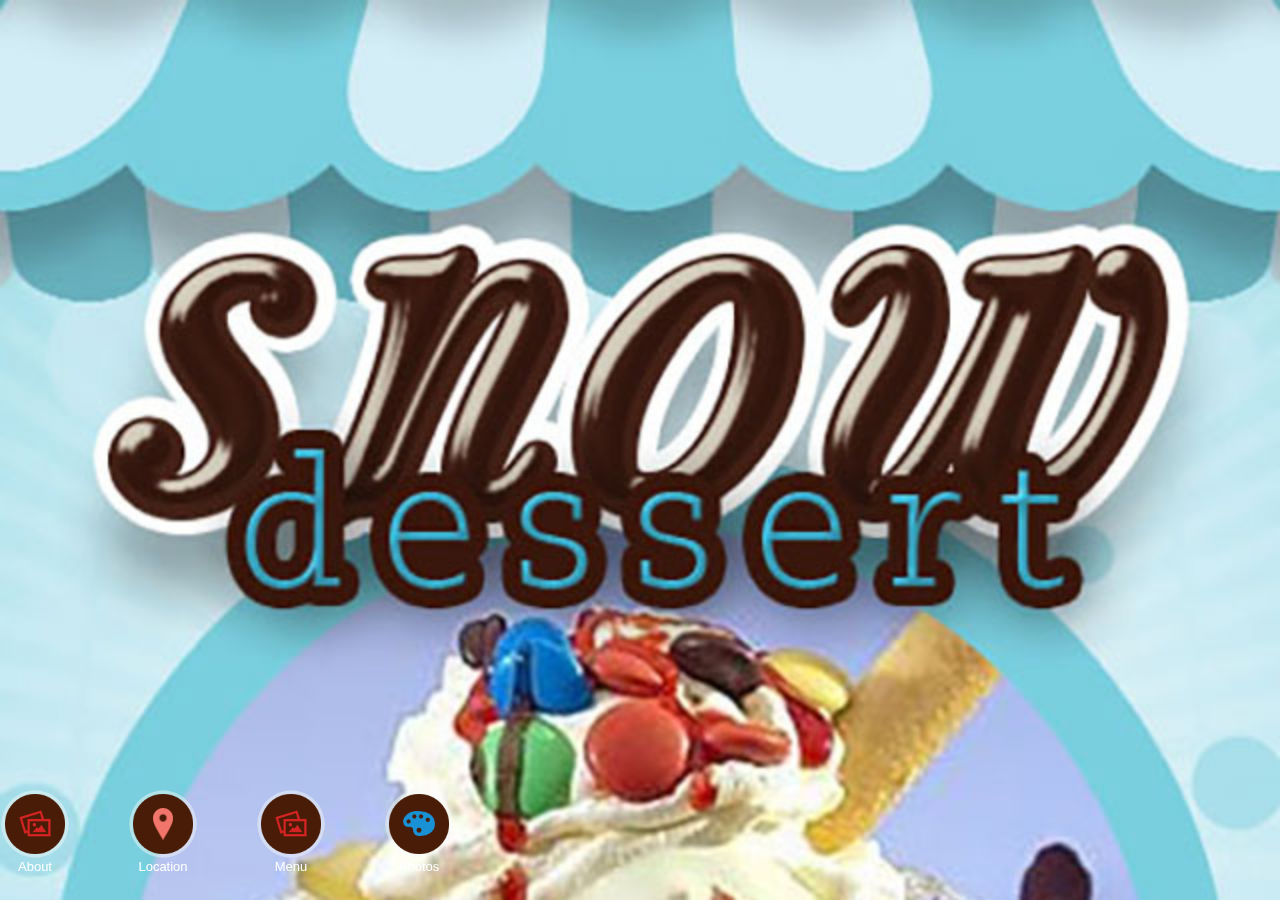
==== commit 076fddc1: "xplosivesolutions_SnowSpoonDessert_868" ====
--- a/index.html
+++ b/index.html
@@ -95,7 +95,7 @@
 																	<img src="images/staticpage.png " />
 										</a>
 		<a href="staticpage_4630.html" rel="external" data-ajax="flase"  >
-				<label>StaticPage</label>
+				<label>About</label>
 		</a>
 	</div>
 
@@ -113,7 +113,7 @@
 																	<img src="images/staticpage.png " />
 										</a>
 		<a href="staticpage_4626.html" rel="external" data-ajax="flase"  >
-				<label>About</label>
+				<label>Menu</label>
 		</a>
 	</div>
 
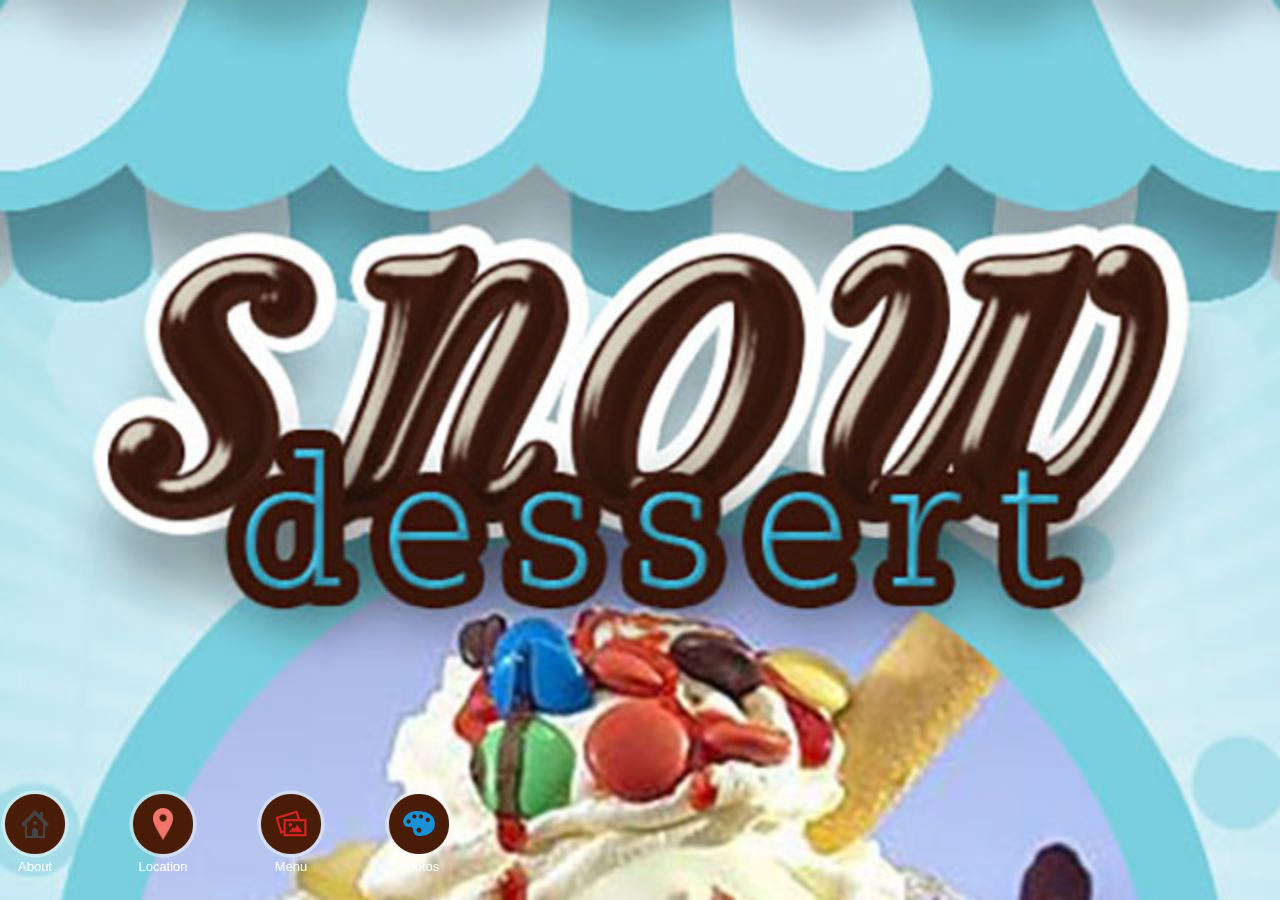
==== commit f2632dc0: "xplosivesolutions_SnowSpoonDessert_868" ====
--- a/index.html
+++ b/index.html
@@ -92,7 +92,7 @@
 
 			<div class="app_feature_list">
 			<a class="item link" href="staticpage_4630.html" rel="external" data-ajax="flase"  >
-																	<img src="images/staticpage.png " />
+																	<img src="icon(2).png" />
 										</a>
 		<a href="staticpage_4630.html" rel="external" data-ajax="flase"  >
 				<label>About</label>
